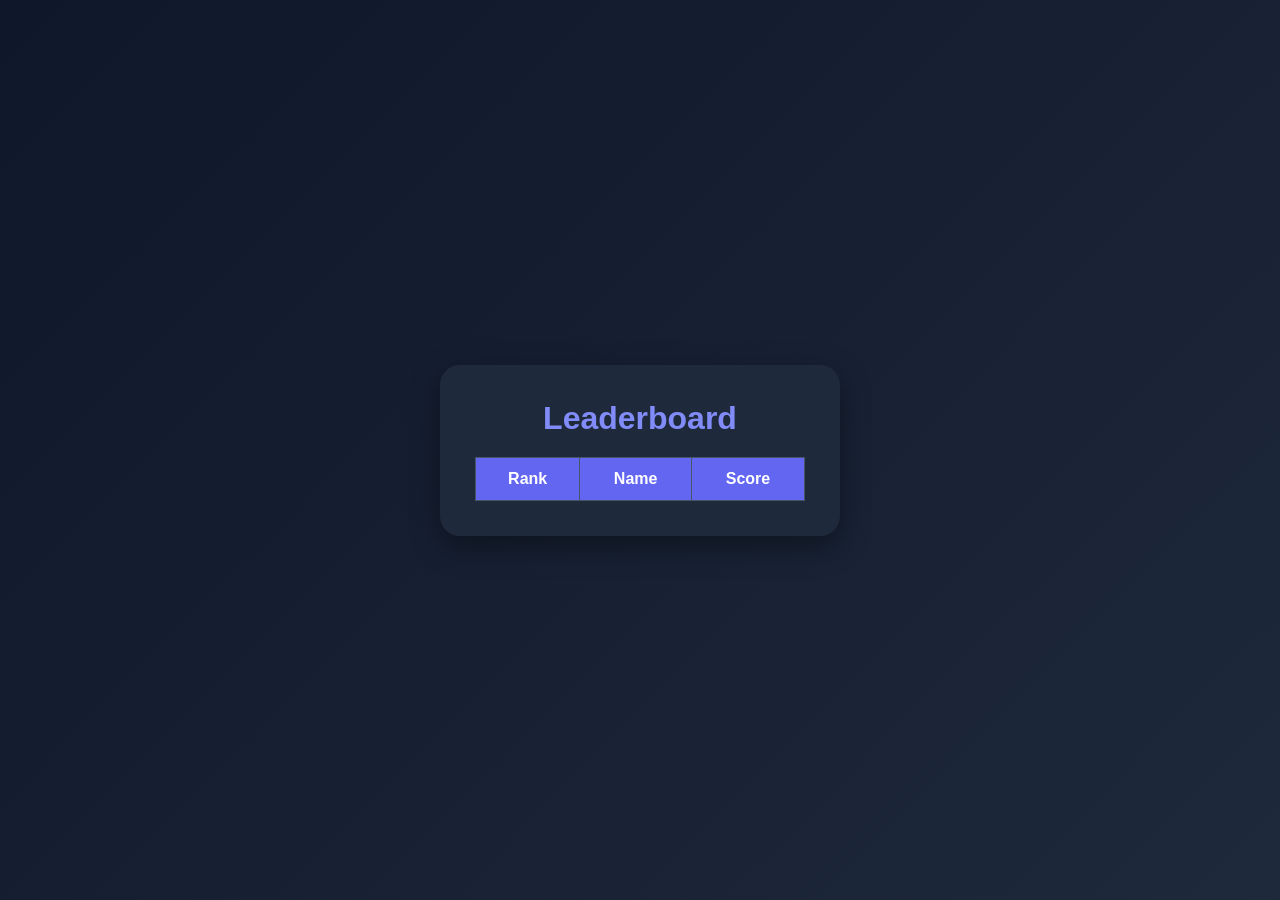
==== leaderboard.html @ 9cc624af "Completed QuizRank frontend project" ====
<!DOCTYPE html>
<html>
<head>
    <title>Leaderboard</title>
    <link rel="stylesheet" href="css/style.css">
</head>
<body>

<div class="card">

    <h1>Leaderboard</h1>

    <table>
        <thead>
            <tr>
                <th>Rank</th>
                <th>Name</th>
                <th>Score</th>
            </tr>
        </thead>

        <tbody id="leaderboardBody"></tbody>
    </table>

</div>

<script src="js/leaderboard.js"></script>

</body>
</html>
---- css/style.css ----
*{
    margin:0;
    padding:0;
    box-sizing:border-box;
    font-family:'Segoe UI',sans-serif;
}

body{
    background:linear-gradient(135deg,#0f172a,#1e293b);
    min-height:100vh;
    display:flex;
    justify-content:center;
    align-items:center;
    padding:20px;
}



.container{
    width:100%;
    display:flex;
    justify-content:center;
    align-items:center;
}



.card{
    background:#1e293b;
    color:white;
    padding:35px;
    border-radius:20px;
    width:400px;
    text-align:center;
    box-shadow:0 10px 30px rgba(0,0,0,.4);
    animation:fadeIn .5s ease;
}

.card h1{
    color:#818cf8;
    margin-bottom:10px;
}

.card h2{
    margin-bottom:20px;
}

.subtitle{
    color:#cbd5e1;
    margin-bottom:20px;
    font-size:14px;
}



input{
    width:100%;
    padding:14px;
    margin:10px 0;
    border:none;
    border-radius:10px;
    background:#334155;
    color:white;
    font-size:15px;
}

input::placeholder{
    color:#94a3b8;
}

input:focus{
    outline:2px solid #818cf8;
}



button{
    width:100%;
    padding:14px;
    background:#6366f1;
    color:white;
    border:none;
    border-radius:10px;
    cursor:pointer;
    font-size:15px;
    font-weight:bold;
    transition:.3s;
}

button:hover{
    background:#818cf8;
    transform:translateY(-2px);
}


a{
    color:#60a5fa;
    text-decoration:none;
}

a:hover{
    text-decoration:underline;
}



.show-password{
    display:flex;
    align-items:center;
    gap:8px;
    margin:10px 0 15px;
    color:#cbd5e1;
}

.show-password input{
    width:auto;
    margin:0;
}

.register-link{
    margin-top:15px;
    color:#cbd5e1;
}



.quiz-container{
    background:#1e293b;
    color:white;
    padding:35px;
    border-radius:20px;
    width:750px;
    box-shadow:0 10px 30px rgba(0,0,0,.4);
    animation:fadeIn .5s ease;
}

.quiz-container h1{
    text-align:center;
    margin-bottom:15px;
    color:#818cf8;
}



#timer{
    text-align:center;
    font-size:24px;
    font-weight:bold;
    color:#f87171;
    margin-bottom:20px;
}



.progress-container{
    width:100%;
    height:10px;
    background:#334155;
    border-radius:20px;
    overflow:hidden;
    margin-bottom:20px;
}

#progress-bar{
    height:100%;
    width:0%;
    background:#6366f1;
    transition:.3s;
}



#question{
    margin-bottom:20px;
    line-height:1.5;
}



#feedback{
    text-align:center;
    font-weight:bold;
    margin-bottom:15px;
}



#options button{
    display:block;
    width:100%;
    text-align:left;
    background:#334155;
    margin:10px 0;
    color:white;
}

#options button:hover{
    background:#475569;
}



.buttons{
    display:flex;
    gap:10px;
    margin-top:20px;
}

.buttons button{
    flex:1;
}



#submitBtn{
    margin-top:20px;
    background:#22c55e;
}

#submitBtn:hover{
    background:#16a34a;
}



table{
    width:100%;
    border-collapse:collapse;
    margin-top:20px;
}

th{
    background:#6366f1;
    color:white;
}

th,
td{
    border:1px solid #475569;
    padding:12px;
    text-align:center;
}

tr:nth-child(even){
    background:#334155;
}



@keyframes fadeIn{
    from{
        opacity:0;
        transform:translateY(20px);
    }
    to{
        opacity:1;
        transform:translateY(0);
    }
}


@media(max-width:768px){

    .card{
        width:100%;
        padding:25px;
    }

    .quiz-container{
        width:100%;
        padding:25px;
    }

    .buttons{
        flex-direction:column;
    }

    #timer{
        font-size:20px;
    }
}.quiz-header{
    display:flex;
    justify-content:space-between;
    align-items:center;
    margin-bottom:20px;
}

.top-buttons{
    display:flex;
    gap:10px;
}

.logout-btn{
    width:auto;
    padding:10px 15px;
    background:#ef4444;
}

.logout-btn:hover{
    background:#dc2626;
}

.retry-btn{
    width:auto;
    padding:10px 15px;
    background:#f59e0b;
}

.retry-btn:hover{
    background:#d97706;
}

@media(max-width:768px){

    .quiz-header{
        flex-direction:column;
        gap:15px;
    }

    .top-buttons{
        width:100%;
    }

    .top-buttons button{
        flex:1;
    }
}#welcomeUser{
    color:#cbd5e1;
    font-size:16px;
    margin-top:5px;
}

.quiz-header{
    display:flex;
    justify-content:space-between;
    align-items:center;
    margin-bottom:20px;
}

.top-buttons{
    display:flex;
    gap:10px;
}

.retry-btn{
    width:auto;
    padding:10px 15px;
    background:#f59e0b;
}

.retry-btn:hover{
    background:#d97706;
}

.logout-btn{
    width:auto;
    padding:10px 15px;
    background:#ef4444;
}

.logout-btn:hover{
    background:#dc2626;
}
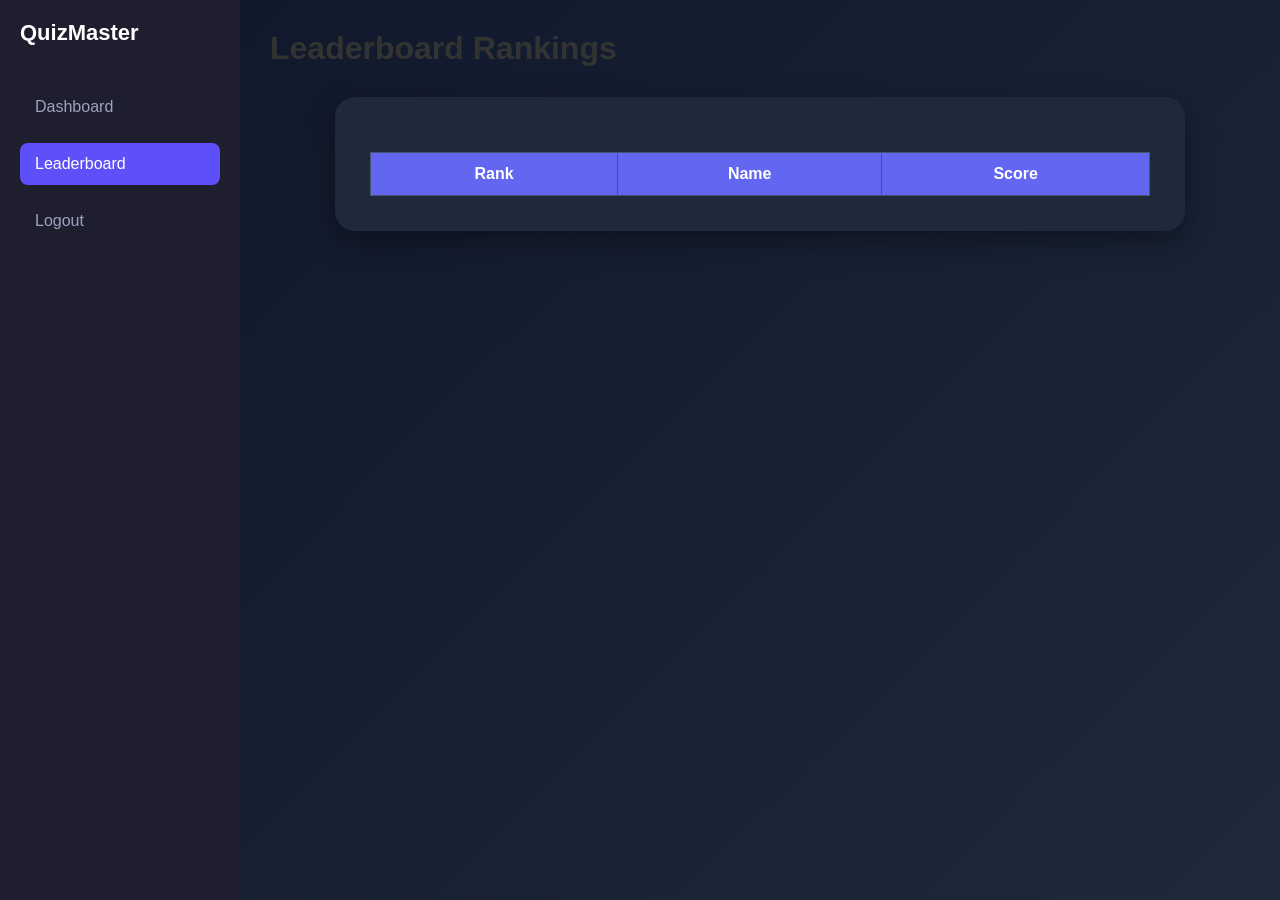
==== commit e5d47637: "Fix layout collisions, preserve high scores uniquely, and center result cards" ====
--- a/leaderboard.html
+++ b/leaderboard.html
@@ -1,30 +1,54 @@
 <!DOCTYPE html>
-<html>
+<html lang="en">
 <head>
+    <meta charset="UTF-8">
+    <meta name="viewport" content="width=device-width, initial-scale=1.0">
     <title>Leaderboard</title>
     <link rel="stylesheet" href="css/style.css">
 </head>
-<body>
+<body class="dashboard-body">
 
-<div class="card">
+    <div class="dashboard-container">
 
-    <h1>Leaderboard</h1>
+        <aside class="sidebar">
+            <div class="logo">
+                <h2>QuizMaster</h2>
+            </div>
+            <nav class="nav-menu">
+                <a href="dashboard.html">Dashboard</a>
+                <a href="leaderboard.html" class="active">Leaderboard</a>
+                <a href="#" id="leadLogoutBtn">Logout</a>
+            </nav>
+        </aside>
 
-    <table>
-        <thead>
-            <tr>
-                <th>Rank</th>
-                <th>Name</th>
-                <th>Score</th>
-            </tr>
-        </thead>
+        <main class="main-content">
+            <header class="top-bar">
+                <h1>Leaderboard Rankings</h1>
+            </header>
 
-        <tbody id="leaderboardBody"></tbody>
-    </table>
+            <div class="quiz-container" style="width: 100%; max-width: 850px; margin: 0 auto;">
+                <table id="leaderboardTable">
+                    <thead>
+                        <tr>
+                            <th>Rank</th>
+                            <th>Name</th>
+                            <th>Score</th>
+                        </tr>
+                    </thead>
+                    <tbody></tbody>
+                </table>
+            </div>
+        </main>
 
-</div>
+    </div>
 
-<script src="js/leaderboard.js"></script>
-
+    <script src="js/leaderboard.js"></script>
+    <script>
+        document.getElementById("leadLogoutBtn").onclick = function(e) {
+            e.preventDefault();
+            localStorage.removeItem("username");
+            window.location.href = "index.html";
+        };
+    </script>
 </body>
 </html>
--- a/css/style.css
+++ b/css/style.css
@@ -1,363 +1,472 @@
-*{
-    margin:0;
-    padding:0;
-    box-sizing:border-box;
-    font-family:'Segoe UI',sans-serif;
-}
-
-body{
-    background:linear-gradient(135deg,#0f172a,#1e293b);
-    min-height:100vh;
-    display:flex;
-    justify-content:center;
-    align-items:center;
-    padding:20px;
-}
-
-
-
-.container{
-    width:100%;
-    display:flex;
-    justify-content:center;
-    align-items:center;
-}
-
-
-
-.card{
-    background:#1e293b;
-    color:white;
-    padding:35px;
-    border-radius:20px;
-    width:400px;
-    text-align:center;
-    box-shadow:0 10px 30px rgba(0,0,0,.4);
-    animation:fadeIn .5s ease;
-}
-
-.card h1{
-    color:#818cf8;
-    margin-bottom:10px;
-}
-
-.card h2{
-    margin-bottom:20px;
-}
-
-.subtitle{
-    color:#cbd5e1;
-    margin-bottom:20px;
-    font-size:14px;
-}
-
-
-
-input{
-    width:100%;
-    padding:14px;
-    margin:10px 0;
-    border:none;
-    border-radius:10px;
-    background:#334155;
-    color:white;
-    font-size:15px;
-}
-
-input::placeholder{
-    color:#94a3b8;
-}
-
-input:focus{
-    outline:2px solid #818cf8;
-}
-
-
-
-button{
-    width:100%;
-    padding:14px;
-    background:#6366f1;
-    color:white;
-    border:none;
-    border-radius:10px;
-    cursor:pointer;
-    font-size:15px;
-    font-weight:bold;
-    transition:.3s;
-}
-
-button:hover{
-    background:#818cf8;
-    transform:translateY(-2px);
-}
-
-
-a{
-    color:#60a5fa;
-    text-decoration:none;
-}
-
-a:hover{
-    text-decoration:underline;
-}
-
-
-
-.show-password{
-    display:flex;
-    align-items:center;
-    gap:8px;
-    margin:10px 0 15px;
-    color:#cbd5e1;
-}
-
-.show-password input{
-    width:auto;
-    margin:0;
-}
-
-.register-link{
-    margin-top:15px;
-    color:#cbd5e1;
-}
-
-
-
-.quiz-container{
-    background:#1e293b;
-    color:white;
-    padding:35px;
-    border-radius:20px;
-    width:750px;
-    box-shadow:0 10px 30px rgba(0,0,0,.4);
-    animation:fadeIn .5s ease;
-}
-
-.quiz-container h1{
-    text-align:center;
-    margin-bottom:15px;
-    color:#818cf8;
-}
-
-
-
-#timer{
-    text-align:center;
-    font-size:24px;
-    font-weight:bold;
-    color:#f87171;
-    margin-bottom:20px;
-}
-
-
-
-.progress-container{
-    width:100%;
-    height:10px;
-    background:#334155;
-    border-radius:20px;
-    overflow:hidden;
-    margin-bottom:20px;
-}
-
-#progress-bar{
-    height:100%;
-    width:0%;
-    background:#6366f1;
-    transition:.3s;
-}
-
-
-
-#question{
-    margin-bottom:20px;
-    line-height:1.5;
-}
-
-
-
-#feedback{
-    text-align:center;
-    font-weight:bold;
-    margin-bottom:15px;
-}
-
-
-
-#options button{
-    display:block;
-    width:100%;
-    text-align:left;
-    background:#334155;
-    margin:10px 0;
-    color:white;
-}
-
-#options button:hover{
-    background:#475569;
-}
-
-
-
-.buttons{
-    display:flex;
-    gap:10px;
-    margin-top:20px;
-}
-
-.buttons button{
-    flex:1;
-}
-
-
-
-#submitBtn{
-    margin-top:20px;
-    background:#22c55e;
-}
-
-#submitBtn:hover{
-    background:#16a34a;
-}
-
-
-
-table{
-    width:100%;
-    border-collapse:collapse;
-    margin-top:20px;
-}
-
-th{
-    background:#6366f1;
-    color:white;
-}
-
-th,
-td{
-    border:1px solid #475569;
-    padding:12px;
-    text-align:center;
-}
-
-tr:nth-child(even){
-    background:#334155;
-}
-
-
-
-@keyframes fadeIn{
-    from{
-        opacity:0;
-        transform:translateY(20px);
-    }
-    to{
-        opacity:1;
-        transform:translateY(0);
-    }
-}
-
-
-@media(max-width:768px){
-
-    .card{
-        width:100%;
-        padding:25px;
-    }
-
-    .quiz-container{
-        width:100%;
-        padding:25px;
-    }
-
-    .buttons{
-        flex-direction:column;
-    }
-
-    #timer{
-        font-size:20px;
-    }
-}.quiz-header{
-    display:flex;
-    justify-content:space-between;
-    align-items:center;
-    margin-bottom:20px;
-}
-
-.top-buttons{
-    display:flex;
-    gap:10px;
-}
-
-.logout-btn{
-    width:auto;
-    padding:10px 15px;
-    background:#ef4444;
-}
-
-.logout-btn:hover{
-    background:#dc2626;
-}
-
-.retry-btn{
-    width:auto;
-    padding:10px 15px;
-    background:#f59e0b;
-}
-
-.retry-btn:hover{
-    background:#d97706;
-}
-
-@media(max-width:768px){
-
-    .quiz-header{
-        flex-direction:column;
-        gap:15px;
-    }
-
-    .top-buttons{
-        width:100%;
-    }
-
-    .top-buttons button{
-        flex:1;
-    }
-}#welcomeUser{
-    color:#cbd5e1;
-    font-size:16px;
-    margin-top:5px;
-}
-
-.quiz-header{
-    display:flex;
-    justify-content:space-between;
-    align-items:center;
-    margin-bottom:20px;
-}
-
-.top-buttons{
-    display:flex;
-    gap:10px;
-}
-
-.retry-btn{
-    width:auto;
-    padding:10px 15px;
-    background:#f59e0b;
-}
-
-.retry-btn:hover{
-    background:#d97706;
-}
-
-.logout-btn{
-    width:auto;
-    padding:10px 15px;
-    background:#ef4444;
-}
-
-.logout-btn:hover{
-    background:#dc2626;
+/* ==========================================
+   1. GLOBAL RESET & BASE VARIABLES
+   ========================================== */
+:root {
+    --bg-primary: #f4f6f9;
+    --bg-sidebar: #1e1e2f;
+    --text-light: #ffffff;
+    --text-dark: #333333;
+    --accent-color: #5e50f9;
+    --card-bg: #ffffff;
+}
+
+* {
+    margin: 0;
+    padding: 0;
+    box-sizing: border-box;
+    font-family: 'Segoe UI', -apple-system, BlinkMacSystemFont, sans-serif;
+}
+
+body {
+    background: linear-gradient(135deg, #0f172a, #1e293b);
+    min-height: 100vh;
+}
+
+/* ==========================================
+   2. AUTHENTICATION PAGES (Login / Register)
+   ========================================== */
+.auth-body {
+    display: flex;
+    justify-content: center;
+    align-items: center;
+    padding: 20px;
+    min-height: 100vh;
+}
+
+.container {
+    width: 100%;
+    display: flex;
+    justify-content: center;
+    align-items: center;
+}
+
+/* FIX: Renamed from .card to .auth-card to prevent dashboard collision */
+.auth-card {
+    background: #1e293b;
+    color: white;
+    padding: 35px;
+    border-radius: 20px;
+    width: 450px; /* Expanded slightly to perfectly fit elements without bursting */
+    max-width: 100%;
+    text-align: center;
+    box-shadow: 0 10px 30px rgba(0, 0, 0, .4);
+    animation: fadeIn .5s ease;
+}
+
+/* Added Flex layout to ensure your internal split-screens do not overflow */
+.auth-card form {
+    display: flex;
+    flex-direction: column;
+    width: 100%;
+}
+
+.auth-card h1 {
+    color: #818cf8;
+    margin-bottom: 10px;
+}
+
+.auth-card h2 {
+    margin-bottom: 20px;
+}
+
+/* ACCESSIBILITY FIX: Brightened from #cbd5e1 to near-white for high-contrast on dark backgrounds */
+.subtitle {
+    color: #f1f5f9;
+    margin-bottom: 20px;
+    font-size: 14px;
+}
+
+/* Form Fields */
+input {
+    width: 100%;
+    padding: 14px;
+    margin: 10px 0;
+    border: none;
+    border-radius: 10px;
+    background: #334155;
+    color: white;
+    font-size: 15px;
+}
+
+/* ACCESSIBILITY FIX: Lightened from #94a3b8 to crisp gray so placeholder text is clearly readable */
+input::placeholder {
+    color: #e2e8f0;
+}
+
+input:focus {
+    outline: 2px solid #818cf8;
+}
+
+button {
+    width: 100%;
+    padding: 14px;
+    background: #6366f1;
+    color: white;
+    border: none;
+    border-radius: 10px;
+    cursor: pointer;
+    font-size: 15px;
+    font-weight: bold;
+    transition: .3s;
+}
+
+button:hover {
+    background: #818cf8;
+    transform: translateY(-2px);
+}
+
+/* ACCESSIBILITY FIX: Changed to a high-contrast sky blue and forced underline for clear visibility */
+a {
+    color: #93c5fd;
+    text-decoration: underline;
+}
+
+a:hover {
+    color: #bfdbfe;
+    text-decoration: underline;
+}
+
+/* ACCESSIBILITY FIX: Lightened text wrapper color to pass contrast ratio formulas */
+.show-password {
+    display: flex;
+    align-items: center;
+    gap: 8px;
+    margin: 10px 0 15px;
+    color: #f1f5f9;
+}
+
+.show-password input {
+    width: auto;
+    margin: 0;
+}
+
+/* ACCESSIBILITY FIX: Lightened text wrapper color */
+.register-link {
+    margin-top: 15px;
+    color: #f1f5f9;
+}
+
+/* ==========================================
+   3. DASHBOARD PAGE HUBS (UNTOUCHED ORIGINAL)
+   ========================================== */
+.dashboard-body {
+    background-color: var(--bg-primary);
+    min-height: 100vh;
+}
+
+.dashboard-container {
+    display: flex;
+    min-height: 100vh;
+}
+
+/* Sidebar Layout */
+.sidebar {
+    width: 240px;
+    background-color: var(--bg-sidebar);
+    color: var(--text-light);
+    display: flex;
+    flex-direction: column;
+    padding: 20px;
+}
+
+.sidebar .logo h2 {
+    font-size: 22px;
+    margin-bottom: 40px;
+    color: white;
+}
+
+.nav-menu {
+    display: flex;
+    flex-direction: column;
+    gap: 15px;
+}
+
+.nav-menu a {
+    color: #a0a0c0;
+    text-decoration: none;
+    padding: 12px 15px;
+    border-radius: 8px;
+    display: flex;
+    align-items: center;
+    gap: 10px;
+    transition: 0.3s;
+}
+
+.nav-menu a:hover, .nav-menu a.active {
+    background-color: var(--accent-color);
+    color: var(--text-light);
+}
+
+/* Main Content Wrapper */
+.main-content {
+    flex: 1;
+    padding: 30px;
+}
+
+.top-bar {
+    display: flex;
+    justify-content: space-between;
+    align-items: center;
+    margin-bottom: 30px;
+}
+
+.top-bar h1 {
+    margin: 0;
+    color: var(--text-dark);
+}
+
+/* Grid Configuration */
+.stats-grid {
+    display: grid;
+    grid-template-columns: repeat(auto-fit, minmax(220px, 1fr));
+    gap: 20px;
+    margin-bottom: 40px;
+}
+
+/* FIX: Renamed from .card to .stat-card to prevent layout distortion */
+.stat-card {
+    background: var(--card-bg);
+    padding: 20px;
+    border-radius: 12px;
+    display: flex;
+    align-items: center;
+    gap: 20px;
+    box-shadow: 0 4px 6px rgba(0,0,0,0.05);
+}
+
+.card-icon {
+    width: 50px;
+    height: 50px;
+    border-radius: 50px;
+    display: flex;
+    align-items: center;
+    justify-content: center;
+    font-size: 20px;
+}
+
+.blue { background-color: #e8f0fe; color: #1a73e8; }
+.gold { background-color: #fef7e0; color: #f4b400; }
+
+.card-info h3 { margin: 0; font-size: 14px; color: #777; }
+.card-info p { margin: 5px 0 0; font-size: 24px; font-weight: bold; color: var(--text-dark); }
+
+/* Call to Action Banner */
+.cta-box {
+    background: linear-gradient(135deg, #5e50f9, #6c5ce7);
+    color: white;
+    padding: 40px;
+    border-radius: 15px;
+    text-align: center;
+    box-shadow: 0 10px 20px rgba(94, 80, 249, 0.2);
+}
+
+.start-btn {
+    display: inline-block;
+    margin-top: 20px;
+    padding: 12px 30px;
+    background-color: white;
+    color: var(--accent-color);
+    text-decoration: none;
+    font-weight: bold;
+    border-radius: 25px;
+    transition: 0.3s;
+}
+
+.start-btn:hover {
+    transform: translateY(-2px);
+    box-shadow: 0 5px 15px rgba(0,0,0,0.2);
+}
+
+/* ==========================================
+   4. QUIZ ENGINE RUNNER & LEADERBOARD
+   ========================================== */
+.quiz-container {
+    background: #1e293b;
+    color: white;
+    padding: 35px;
+    border-radius: 20px;
+    width: 750px;
+    box-shadow: 0 10px 30px rgba(0,0,0,.4);
+    animation: fadeIn .5s ease;
+}
+
+.quiz-container h1 {
+    text-align: center;
+    margin-bottom: 15px;
+    color: #818cf8;
+}
+
+/* ACCESSIBILITY FIX: Lightened text color for dark layout context */
+#welcomeUser {
+    color: #f1f5f9;
+    font-size: 16px;
+    margin-top: 5px;
+}
+
+.quiz-header {
+    display: flex;
+    justify-content: space-between;
+    align-items: center;
+    margin-bottom: 20px;
+}
+
+.top-buttons {
+    display: flex;
+    gap: 10px;
+}
+
+.logout-btn {
+    width: auto;
+    padding: 10px 15px;
+    background: #ef4444;
+}
+
+.logout-btn:hover {
+    background: #dc2626;
+}
+
+.retry-btn {
+    width: auto;
+    padding: 10px 15px;
+    background: #f59e0b;
+}
+
+.retry-btn:hover {
+    background: #d97706;
+}
+
+#timer {
+    text-align: center;
+    font-size: 24px;
+    font-weight: bold;
+    color: #f87171;
+    margin-bottom: 20px;
+}
+
+.progress-container {
+    width: 100%;
+    height: 10px;
+    background: #334155;
+    border-radius: 20px;
+    overflow: hidden;
+    margin-bottom: 20px;
+}
+
+#progress-bar {
+    height: 100%;
+    width: 0%;
+    background: #6366f1;
+    transition: .3s;
+}
+
+#question {
+    margin-bottom: 20px;
+    line-height: 1.5;
+}
+
+#feedback {
+    text-align: center;
+    font-weight: bold;
+    margin-bottom: 15px;
+}
+
+#options button {
+    display: block;
+    width: 100%;
+    text-align: left;
+    background: #334155;
+    margin: 10px 0;
+    color: white;
+}
+
+#options button:hover {
+    background: #475569;
+}
+
+.buttons {
+    display: flex;
+    gap: 10px;
+    margin-top: 20px;
+}
+
+.buttons button {
+    flex: 1;
+}
+
+#submitBtn {
+    margin-top: 20px;
+    background: #22c55e;
+}
+
+#submitBtn:hover {
+    background: #16a34a;
+}
+
+/* Leaderboard Tables */
+table {
+    width: 100%;
+    border-collapse: collapse;
+    margin-top: 20px;
+}
+
+th {
+    background: #6366f1;
+    color: white;
+}
+
+th, td {
+    border: 1px solid #475569;
+    padding: 12px;
+    text-align: center;
+}
+
+tr:nth-child(even) {
+    background: #334155;
+}
+
+/* ==========================================
+   5. ANIMATIONS & RESPONSIVE QUERIES
+   ========================================== */
+@keyframes fadeIn {
+    from {
+        opacity: 0;
+        transform: translateY(20px);
+    }
+    to {
+        opacity: 1;
+        transform: translateY(0);
+    }
+}
+
+@media(max-width:768px) {
+    .auth-card {
+        width: 100%;
+        padding: 25px;
+    }
+
+    .quiz-container {
+        width: 100%;
+        padding: 25px;
+    }
+
+    .buttons {
+        flex-direction: column;
+    }
+
+    #timer {
+        font-size: 20px;
+    }
+
+    .quiz-header {
+        flex-direction: column;
+        gap: 15px;
+    }
+
+    .top-buttons {
+        width: 100%;
+    }
+
+    .top-buttons button {
+        flex: 1;
+    }
 }
